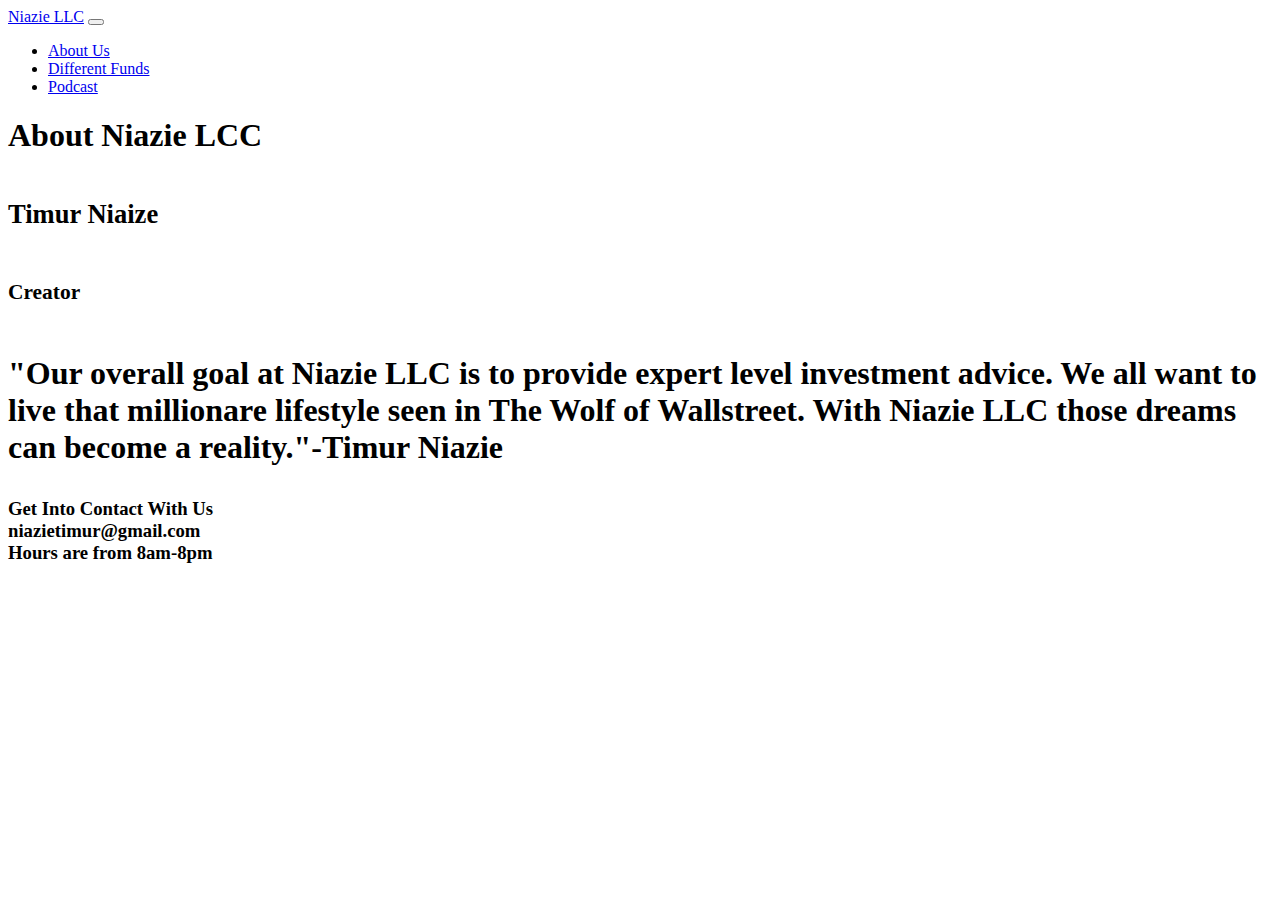
==== wwwroot/about.html @ ad4ddbc2 "Add files via upload" ====
<!DOCTYPE html>
<html lang="en">
<head>
  <meta charset="UTF-8">
  <meta http-equiv="X-UA-Compatible" content="IE=edge">
  <meta name="viewport" content="width=device-width, initial-scale=1.0">
  <link href="https://cdn.jsdelivr.net/npm/bootstrap@5.0.2/dist/css/bootstrap.min.css" rel="stylesheet" integrity="sha384-EVSTQN3/azprG1Anm3QDgpJLIm9Nao0Yz1ztcQTwFspd3yD65VohhpuuCOmLASjC" crossorigin="anonymous">
  <link href="stylesheet" href="style.css">
  <link rel="stylesheet" href="styles/pictures.css">
  <link rel="stylesheet" href="styles/header.css">
  <title>Investment Website</title>
</head>
<body>
  <nav class="navbar fixed-top navbar-expand-lg bg-secondary navbar-dark">
    <div class="container">
      <a href="homepage.html" class="navbar-brand">Niazie LLC</a>

      <button class="navbar-toggler" type="button"
      data-bs-toggle="collapse" data-bs-target="#navmenu">
        <span class="navbar-toggler-icon"></span>
    </button>

      <div class="collapse navbar-collapse" id="navmenu">
        <ul class="navbar-nav ms-auto">
          <li class="nav-item">
            <a href="about.html" class="nav-link active">About Us</a>
          </li>
          <li class="nav-item">
            <a href="funds.html" class="nav-link">Different Funds</a>
          </li>
          <li class="nav-item">
            <a href="news.html" class="nav-link">Podcast</a>
          </li>

        </ul>

    </div>
    </div>
  </nav>

  <section class="bg-warning text-dark p-5 text-center text-sm-smart">
    <div class="container">
      <div class="d-sm-flex">
        <div class="header-text">
          <h1 class="fw-bolder">About Niazie LCC </h1>
          <h1>
            <div class="col">
              <div class="card bg-light text-dark p-3 shadow-lg p-3 mb-5 bg-body rounded">
                <h5 class="card-title">Timur Niaize</h5>
                <h6 class="card-subtitle mb-2 text-muted">Creator</h6>
                <p class="card-text">"Our overall goal at Niazie LLC is to provide expert level investment advice. We all want to live that millionare lifestyle seen in <span class="fst-italic"> The Wolf of Wallstreet</span>. With Niazie LLC those dreams can become a reality."-Timur Niazie</p>
              </div>
            </div>
          </h1>
          <h1></h1>
        </div>
       
        </div>
        
      </div>
    </div>
  </section>

  <section class="bg-warning text-dark">
    <div class="d-flex flex-row justify-content-evenly ">
      <h3>  </h3>
      <h3></h3>
    </div>
  </section>

  <section class="bg-dark text-light">
    <div class="d-flex flex-row justify-content-evenly ">
      <h3>Get Into Contact With Us <br> niazietimur@gmail.com <br> Hours are from 8am-8pm</h3>
    </div>
  </section>




  <script src="https://cdn.jsdelivr.net/npm/bootstrap@5.0.2/dist/js/bootstrap.bundle.min.js" integrity="sha384-MrcW6ZMFYlzcLA8Nl+NtUVF0sA7MsXsP1UyJoMp4YLEuNSfAP+JcXn/tWtIaxVXM" crossorigin="anonymous">


  </script>
</body>
</html>
---- wwwroot/style.css ----
body{
  margin: 0;
  padding: 0;
  min-height: 100vh;
  display: flex;
  align-items: center;
  justify-content: center;
}

.terms-box{
  max-width: 460px;
  background-color: rgb(74, 174, 255);
  color: white;
  padding: 60px 30px;
}

.terms-text {
  padding: 0 20px;
  height: 400px;
  overflow-y: auto;
  font-size: 14px;
  font-weight: 500;
  color: white;
}

.terms-text {
  text-transform: uppercase;
}

.terms-box h4{
  font-size: 13px;
  text-align: center;
  padding: 0 40px;
}



.buttons{
  display: flex;
  padding: 0 20px;
  justify-content: space-between;
}

.btn{
  height:50px;
  width: calc(50% -6px);
  border: 0;
  border-radius: 6px;
  font-size: 19px;
  font-weight: 500;
  color: white;
  transition: .3s linear;
  cursor: pointer;
}

.red-btn{
  background-color: rgb(255, 0, 0);
}
.grey-btn{
  background-color: grey;
}
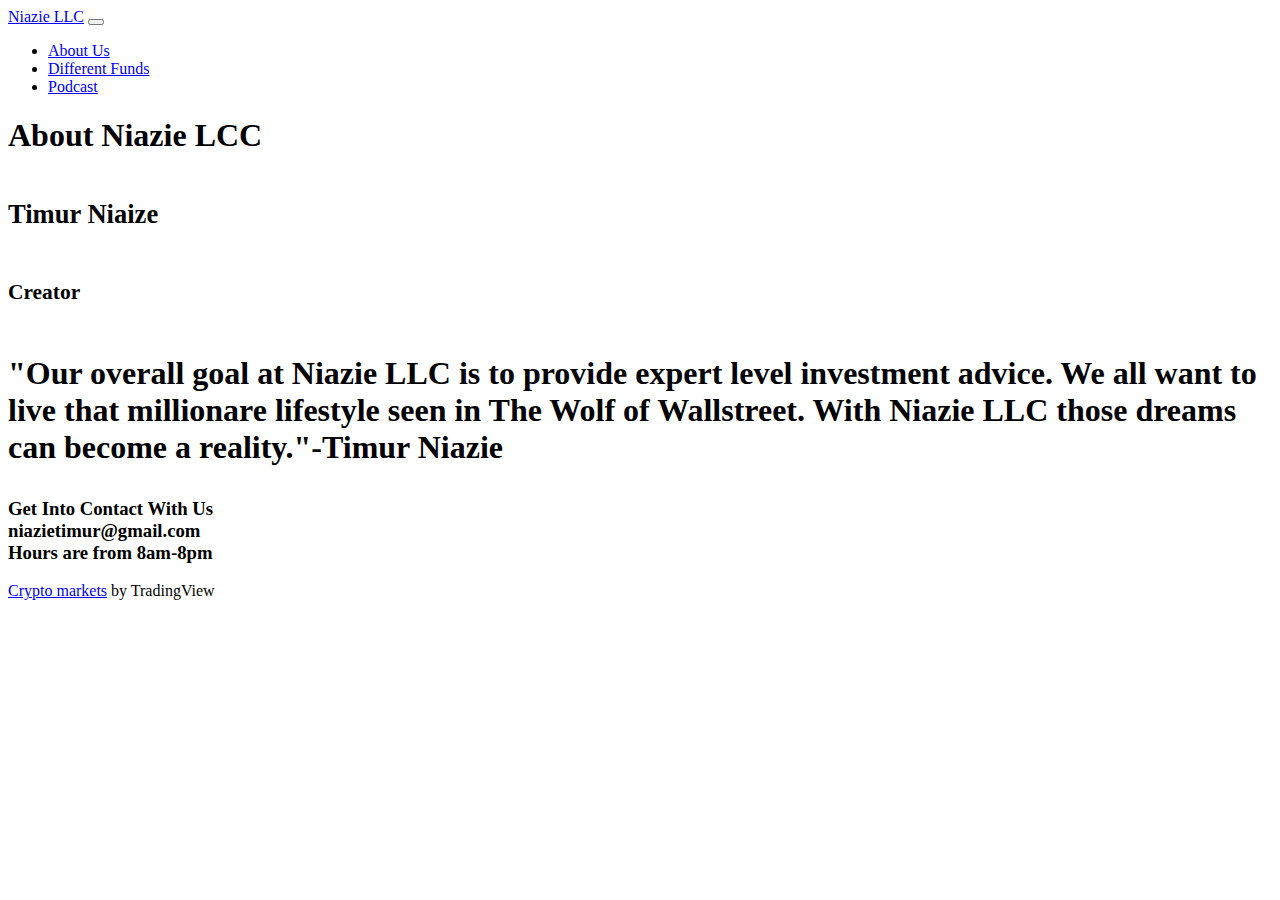
==== commit 13c8afb2: "fixed binance" ====
--- a/wwwroot/about.html
+++ b/wwwroot/about.html
@@ -72,8 +72,26 @@
     <div class="d-flex flex-row justify-content-evenly ">
       <h3>Get Into Contact With Us <br> niazietimur@gmail.com <br> Hours are from 8am-8pm</h3>
     </div>
-  </section>
+  </section> 
 
+ <!-- TradingView Widget BEGIN -->
+<div class="tradingview-widget-container">
+  <div class="tradingview-widget-container__widget"></div>
+  <div class="tradingview-widget-copyright"><a href="https://www.tradingview.com/markets/cryptocurrencies/prices-all/" rel="noopener" target="_blank"><span class="blue-text">Crypto markets</span></a> by TradingView</div>
+  <script type="text/javascript" src="https://s3.tradingview.com/external-embedding/embed-widget-screener.js" async>
+  {
+  "width"; 1000,
+  "height"; 490,
+  "defaultColumn"; "overview",
+  "screener_type"; "crypto_mkt",
+  "displayCurrency"; "USD",
+  "colorTheme"; "dark",
+  "locale"; "en",
+  "isTransparent"; true
+}
+  </script>
+</div>
+<!-- TradingView Widget END -->
 
 
 
